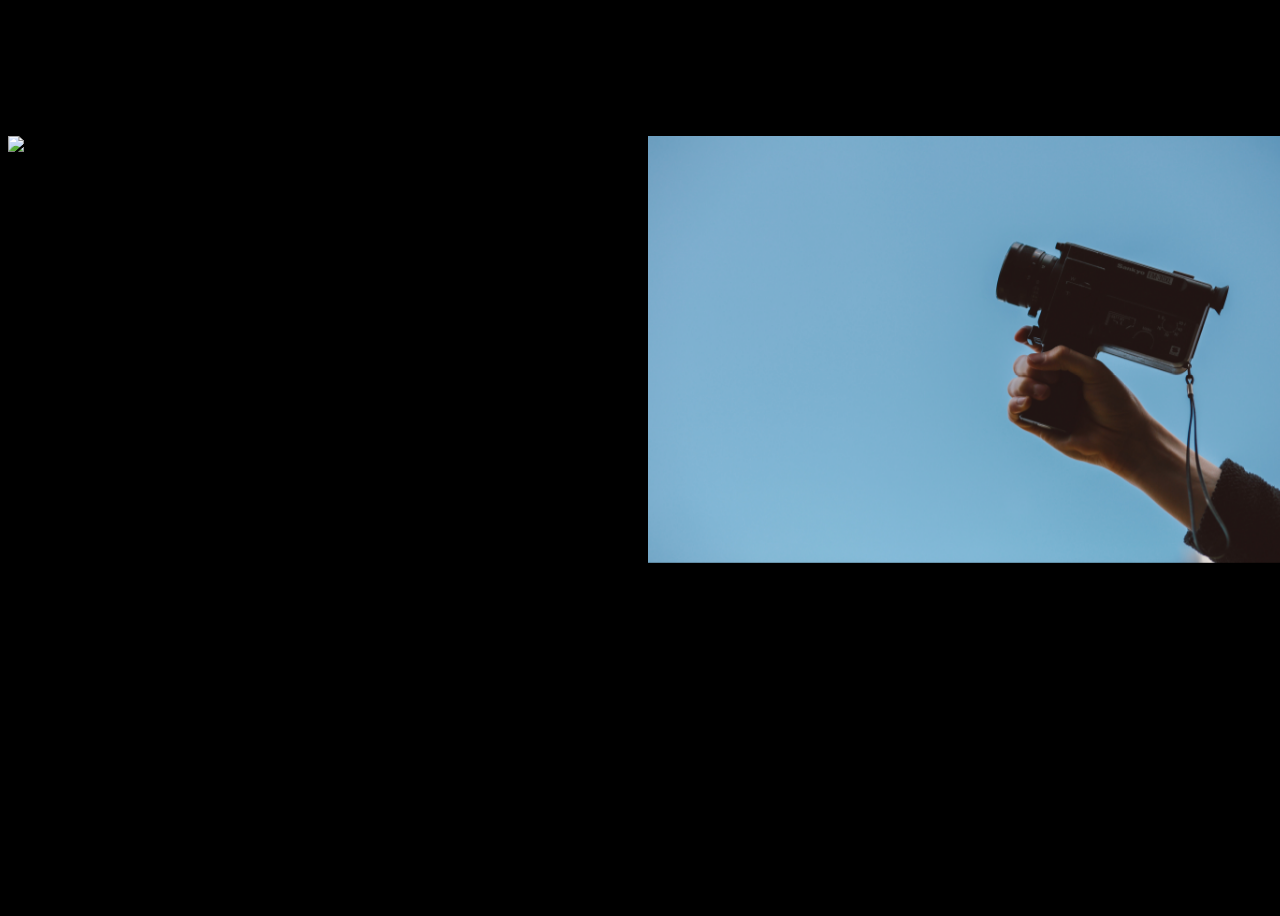
==== html/index.html @ bed47408 "save" ====
<!DOCTYPE html>
<html lang="fr">
<head>
     <meta charset="UTF-8">
     <meta name="viewport" content="width=device-width, initial-scale=1.0">
     <meta http-equiv="X-UA-Compatible" content="ie=edge">
     <title>Allez CINE!</title>
     <script src="../js/jquery-2.2.4.js"></script>
     <link rel="stylesheet" href="../css/index.css">
</head>
<body>
<div id="imgLeft"><img src="../img/popcorn.jpg" alt="Popcorn" id="leftImg"></div>
<div id="imgRight"><img src="../img/camera.jpg" alt="caméra"></div>
</body>

     <script>
          $('#imgLeft').mouseover(function(){
               $('#leftImg').fadeIn(1000,function(){
                    $(this).css('filter','blur(5px)').fadeIn(1000);
               })
          })
          $('#imgLeft').mouseout(function(){
               $('#leftImg').fadeIn(1000,function(){

                    $(this).css('filter','blur(0px)').fadeIn(1000);
               })

          })
     </script>
</html>
---- css/index.css ----
body{
     width: 100vw;
     height: 100vh;
     background-color: black;
}

#imgLeft{
     width: 50%;
     float: left;
     margin-top: 10%;
}

#imgRight{
     width: 50%;
     float: right;
     margin-top: 10%;
}

img{
     width: 50%;
     position: fixed;
     margin: 0;
}
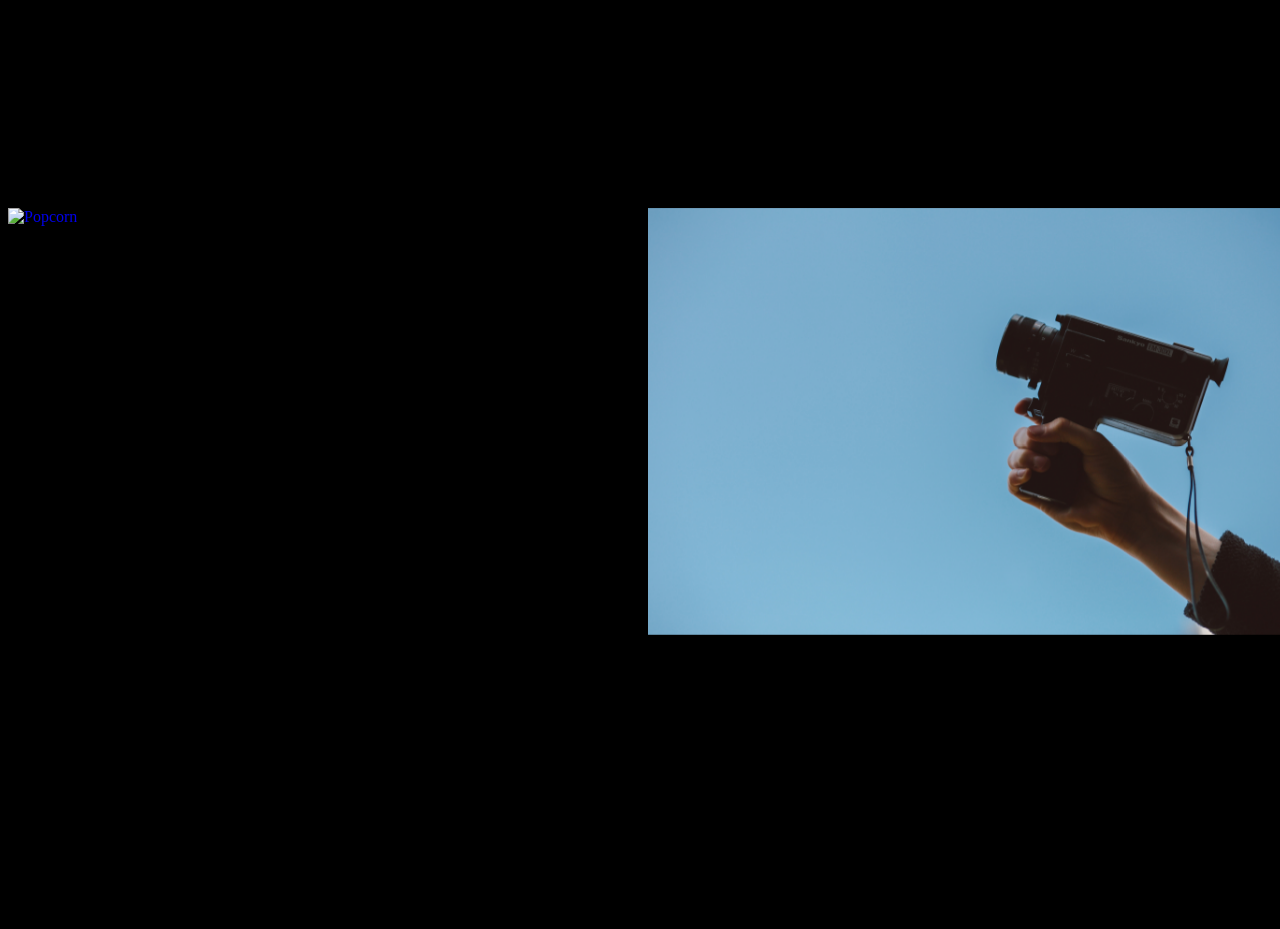
==== commit d0bf5405: "save" ====
--- a/html/index.html
+++ b/html/index.html
@@ -9,22 +9,34 @@
      <link rel="stylesheet" href="../css/index.css">
 </head>
 <body>
-<div id="imgLeft"><img src="../img/popcorn.jpg" alt="Popcorn" id="leftImg"></div>
-<div id="imgRight"><img src="../img/camera.jpg" alt="caméra"></div>
+     <h1>DONNEZ VOTRE AGE</h1>
+     <div id="imgLeft"><a href="home.html"><img src="../img/popcorn.jpg" alt="Popcorn" id="leftImg"></a></div>
+     <div id="imgRight"><img src="../img/camera.jpg" alt="caméra" id="rightImg"></div>
 </body>
 
      <script>
           $('#imgLeft').mouseover(function(){
-               $('#leftImg').fadeIn(1000,function(){
-                    $(this).css('filter','blur(5px)').fadeIn(1000);
+               $('#leftImg').fadeIn(function(){
+                    $(this).attr('src','../img/18plus.png');
+
                })
           })
           $('#imgLeft').mouseout(function(){
-               $('#leftImg').fadeIn(1000,function(){
+               $('#leftImg').fadeIn(function(){
+                    $(this).attr('src','../img/popcorn.jpg');
+               })
+          })
 
-                    $(this).css('filter','blur(0px)').fadeIn(1000);
+          $('#imgRight').mouseover(function(){
+               $('#rightImg').fadeIn(function(){
+                    $(this).attr('src','../img/18minus.png');
                })
+          })
+          $('#imgRight').mouseout(function(){
+               $('#rightImg').fadeIn(function(){
+                    $(this).attr('src','../img/camera.jpg');
 
+               })
           })
      </script>
 </html>
